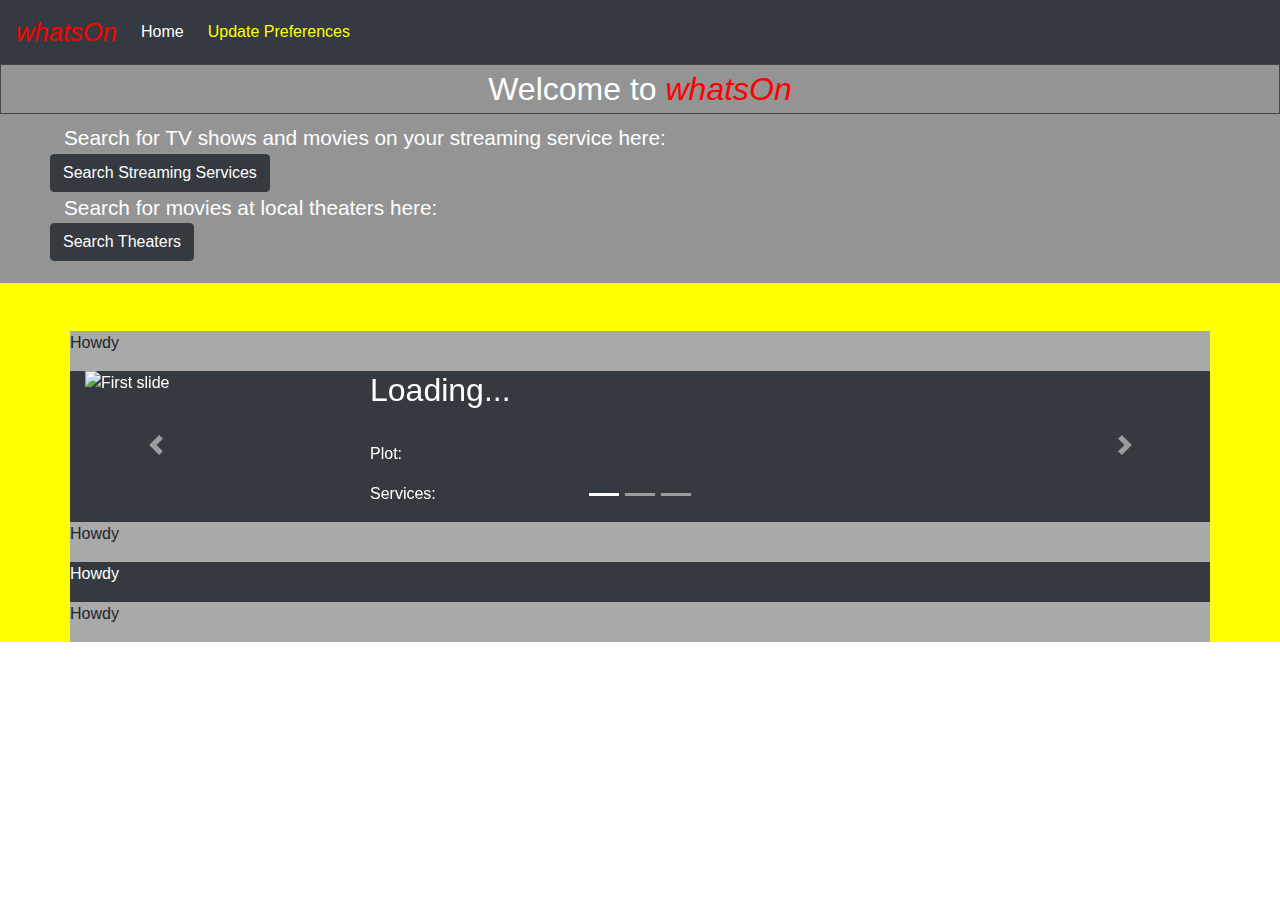
==== index.html @ 4b70d6e5 "Merge pull request #46 from lhirsch1/matchSubscription" ====
<html lang="en">

<head>
    <meta charset="UTF-8">
    <meta name="viewport" content="width=device-width, initial-scale=1.0">
    <link rel="stylesheet" href="https://stackpath.bootstrapcdn.com/bootstrap/4.4.1/css/bootstrap.min.css"
        integrity="sha384-Vkoo8x4CGsO3+Hhxv8T/Q5PaXtkKtu6ug5TOeNV6gBiFeWPGFN9MuhOf23Q9Ifjh" crossorigin="anonymous">
    <link rel="stylesheet" href="styles.css">
    <title>whatsOn</title>
</head>

<body>
    <nav class="navbar navbar-expand navbar-dark bg-dark">
        <ul class="navbar-nav mr-auto">
            <a class="navbar-brand" href="#">
                <!-- <img class="logo" src="WhatsOnLogo.png" width="30" height="30" class="d-inline-block align-top" alt=""> -->
                <span class="brandName"><em>whatsOn</em></span> 
            </a>
            <!-- <button class="navbar-toggler" type="button" data-toggle="collapse" data-target="#navbarSupportedContent"
                aria-controls="navbarSupportedContent" aria-expanded="false" aria-label="Toggle navigation">
                <span class="navbar-toggler-icon">wwwww</span>
            </button> -->

            <div class="collapse navbar-collapse" id="navbarSupportedContent">
                <ul class="navbar-nav">
                    <li class="nav-item active">
                        <a class="nav-link" href="#">Home <span class="sr-only">(current)</span></a>
                    </li>
                </ul>
                <!-- <ul class="navbar-nav navbar-right"> -->
                <!-- <span class="userInfoLink"><a class="nav-link" id="getUserInfo" href="#myModal">Update Preferences</a></span> -->
                <!-- </ul> -->
            </div>
            

                <!-- <li class="nav-item dropdown">
                    <a class="nav-link dropdown-toggle" href="#" id="navbarDropdown" role="button"
                        data-toggle="dropdown" aria-haspopup="true" aria-expanded="false">
                        Dropdown
                    </a>
                    <div class="dropdown-menu" aria-labelledby="navbarDropdown">
                        <a class="dropdown-item" href="#">Action</a>
                        <a class="dropdown-item" href="#">Another action</a>
                        <div class="dropdown-divider"></div>
                        <a class="dropdown-item" href="#">Something else here</a>
                    </div>
                </li>
                <li class="nav-item">
                    <a class="nav-link disabled" href="#">Disabled</a>
                </li> -->
        </ul>
        <div class="collapse navbar-collapse" id="navbarSupportedContent">
            <!-- <ul class="navbar-nav navbar-right"> -->
            <a class="nav-link userInfoLink" id="getUserInfo" href="#myModal">Update Preferences</a>
            <!-- </ul> -->
        </div>
            <!-- Code to place this link at the right end of the navbar, separate from other links -->
            <!-- <span class="nav-item">
                <a class="nav-link" id="getUserInfo" href="#myModal">Update Preferences</a>
            </span> -->
        <!-- </div> -->
    </nav>

    

    <!--   STREAMING SEARCH MODAL -->
    <div id="streamingSearchModal" class="modal fade bd-example-modal-lg" tabindex="-1" role="dialog" aria-labelledby="myLargeModalLabel"
        aria-hidden="true">
        <div class="modal-dialog modal-lg">
            <div class="modal-content">
                <h3 class="modal-header modalHeadFoot">Search</h3>
                <!-- Modal inputs -->
                <div class="modalInputs">
                    <div class="searchItem row">
                        <div class="col-xs-12 text-sm-right col-sm-2 text-sm-left">
                            <label for="titleInput">Title:</label>
                        </div>
                        <div class="col-xs-12 col-sm-10">
                            <input id="titleInput" class="searchInput" type="text">
                        </div>

                    </div>

                    

                    
                </div>
                <div class="modalSearchButton modalHeadFoot">
                    <button class="searchBtn" id=searchSubmitButton>Search</button>
                </div>
                <!-- a possible temperorary div for placing the titles returned from the title search -->
                <div id="titleSelect"></div>
                <!-- a possibly temportary div for placing the streaming services returned from the ID search -->
                <div id="serviceList"></div>
                
            </div>
        </div>
    </div>
    <!-- END OF STREAMING SEARCH MODAL -->

    <!--   THEATER SEARCH MODAL -->
    <div id="theaterModal" class="modal fade bd-example-modal-lg" tabindex="-1" role="dialog" aria-labelledby="myLargeModalLabel"
        aria-hidden="true">
        <div class="modal-dialog modal-lg">
            <div class="modal-content">
                <h3 class="modal-header modalHeadFoot">Search Theaters</h3>
                <!-- Modal Inputs -->
                <div class="modalInputs">

                    <div class="searchItem row">
                        <div class="col-xs-12 text-sm-right col-sm-5 text-sm-left">

                            <label for="dateInput">Date:</label>
                        </div>
                        <div class="col-xs-12 col-sm-7">
                            <input id="date" name="dateInput" class="searchInput" type="date">

                        </div>
                    </div>
                

                    <div class="searchItem row">
                        <div class="col-xs-12 text-sm-right col-sm-5 text-sm-left">

                            <label for="zipCode">Zip Code:</label>
                        </div>
                        <div class="col-xs-12 col-sm-7">
                            <input  name="zipCode" id="zipCode" class="searchInput" type="text">
                        </div>
                    </div>

                    <div class="searchItem row">
                        <div class="col-xs-12 text-sm-right col-sm-5 text-sm-left">
                            <label for="range">Search Range (miles):</label>
                        </div>
                        <div class="col-xs-12 col-sm-7">
                            <input  name="range" id="searchRange" class="searchInput" type="text">
                        </div>
                    </div>
                </div>
                    <div class="modalSearchButton modalHeadFoot">
                        <button class="searchBtn" id="theaterSearchButton">Search</button>

                    </div>
                    
                    <!-- This is where the theater search result will be rendered -->
                    <div class="theater-modal" id="showdata"></div>
              </form>
            </div>
        </div>
    </div>
    <!-- END OF THEATER SEARCH MODAL -->

    <!-- USER PREFERENCES MODAL -->
        <div class="modal" tabindex="-1" role="dialog" id="myModal">
            <div class="modal-dialog" role="document">
              <div class="modal-content">
                    <h3 class="modal-header modalHeadFoot">Enter Preferences</h3>
                    <p class="openingText modalHeadFoot"><em class="brandName">whatsOn</em> is here to help you find streaming content and movies in local theaters <em>fast!</em>  Providing your preferences makes searching even faster.  Update your preferences anytime.  You can start searching right away.</p>
                <!-- start of modal body -->
                <div class="modal-body" id="modalBody">
                    <!-- start of .modalInputs -->
                    <div class="modalInputs">
                        <!-- start of .modalForm -->
                        <div class="modalForm">
                            <div class="searchItem row mt-0 pt-2 pl-2">
                                <div class="col-xs-12 text-xs-left col-sm-5 text-sm-right">

                                    <label for="userName">User Name:</label>

                                </div>
                                <div class="col-xs-12 col-sm-7">
                                    <input type="text" placeholder="User Name" name="userName" id="userName">
                                </div>
                            </div>
                            <div class="searchItem row pl-2">
                                <div class="col-xs-12 text-xs-left col-sm-5 text-sm-right">
                                    <label for="zipCode">Zip code:</label>
                                </div>
                                <div class="col-xs-12 col-sm-7">
                                    <input type="text" placeholder="Zip Code" name="zipCode" id="zipCode">
                                </div>
                            </div>
                            
                            
                            <div class="inputRow">
                                <span id="servicesText">Services:</span> 
                            </div>

                            <div class="inputRow mb-0 pb-2 servicesInput">
                                <span class="btn btn-sm searchBtn serviceBtn subscriptionBtn" id="netflixBtn" value="netflix">Netflix</span>
                                <span class="btn btn-sm searchBtn serviceBtn subscriptionBtn" id="huluBtn" value="hulu">Hulu Plus</span>
                                <span class="btn btn-sm searchBtn serviceBtn subscriptionBtn id="disneyBtn" value="disneyPlus">Disney+</span>
                                <span class="btn btn-sm searchBtn serviceBtn subscriptionBtn" id="amazonBtn" value="amazonPrime">Amazon</span>

                            </div>
                        </div>
                        <!-- end of .modalForm -->
                    </div>
                    <!-- end of modal-form -->
                </div>  
                <!-- end of modal body -->

                
                <div class="mt-0 pl-3 modalSearchButton modalHeadFoot">
                  <span><button class="searchbtn" id="clearButton" data-dismiss="modal">Clear</button></span>
                  <button class="searchbtn float-right" id="saveButton" data-dismiss="modal">Save</button>

                </div>
              </div>
            </div>
        </div>
    <!-- END OF PREFERENCES MODAL -->

    <main>
        <section class="opening">
            <h2 class="greeting">Welcome to <em class="brandName">whatsOn</em></h2>
            <!-- <hr /> -->
            <div class="openingContent">
                
                <p class="openingText">Search for TV shows and movies on your streaming service here:</p>
                <!-- STREAMING SEARCH BUTTON -->

                <button type="button" class="btn btn-dark" data-toggle="modal"           data-target="#streamingSearchModal">Search

                    Streaming Services
                </button>
                <p class="openingText">Search for movies at local theaters here:</p>
                <!-- THEATER SEARCH BUTTON -->

                <button type="button" class="btn btn-dark" data-toggle="modal" data-target="#theaterModal">Search

                    Theaters
                </button>
            </div>
        </section>
        <section class="container">
            <!-- John's get from local storage test -->
            <div class="userdata">
                <div class="row">
                    <div class="col-xs-12" id="userZip">
                        <p></p>
                    </div>
                </div>
                <div class="row">
                    <div class="col-xs-12" id="userRange">
                        <p></p>
                    </div>
                </div>
                <div class="row">
                    <div class="col-xs-12" id="userServices">
                        <p></p>
                    </div>
                </div>
            </div>

            <div class="row">

                <div class="col-xs-12 blue" id="recommendations4">
                    <p>Howdy</p>
                </div>
            </div>
            <div class="row">

                <div class="col-xs-12 red" id="recommendations1">
                    <div id="carouselExampleIndicators" class="carousel slide">
                        <ol class="carousel-indicators">
                            <li data-target="#carouselExampleIndicators" data-slide-to="0" class="active"></li>
                            <li data-target="#carouselExampleIndicators" data-slide-to="1"></li>
                            <li data-target="#carouselExampleIndicators" data-slide-to="2"></li>
                        </ol>
                        <div class="carousel-inner">

                          <div class="carousel-item active container">
                              <div class="row">
                                  <div class="col-xs-12 col-sm-3">
                                    <img id ="randomImageOne" class="" src="http://static-api.guidebox.com/120214/thumbnails_movies_medium/44024-3294257154-3619373683-7974530933-medium-240x342-alt-.jpg" alt="First slide">
                                  </div>
                                  <div class="col-sm-9">


                                      <h2 id="randomTitleOne">Loading...</h2>

                                      <br>
                                      <p id="randomPlotOne">Plot: </p>
                                      <p id="randomGenreOne"></p>
                                      <p id="randomServicesOne">Services: </p>
                                  </div>
                              </div>
                          </div>
                          <div class="carousel-item">
                            <img class="d-block" src="http://static-api.guidebox.com/120214/thumbnails_movies_medium/44024-3294257154-3619373683-7974530933-medium-240x342-alt-.jpg" alt="Second slide">
                          </div>
                          <div class="carousel-item">
                            <img class="d-block w-100" src="http://static-api.guidebox.com/120214/thumbnails_movies_medium/44024-3294257154-3619373683-7974530933-medium-240x342-alt-.jpg" alt="Third slide">
                          </div>

                        </div>
                        <a class="carousel-control-prev" href="#carouselExampleIndicators" role="button"
                            data-slide="prev">
                            <span class="carousel-control-prev-icon" aria-hidden="true"></span>
                            <span class="sr-only">Previous</span>
                        </a>
                        <a class="carousel-control-next" href="#carouselExampleIndicators" role="button"
                            data-slide="next">
                            <span class="carousel-control-next-icon" aria-hidden="true"></span>
                            <span class="sr-only">Next</span>
                        </a>
                    </div>
                </div>
            </div>
            <div class="row">
                <div class="col-xs-12 blue" id="recommendations2">
                    <p>Howdy</p>
                </div>
            </div>
            <div class="row">
                <div class="col-xs-12 red" id="recommendations3">
                    <p>Howdy</p>
                </div>
            </div>
            <div class="row">
                <div class="col-xs-12 blue" id="recommendations4">
                    <p>Howdy</p>
                </div>
            </div>

        </section>

    </main>






    <script src="https://code.jquery.com/jquery-3.4.1.min.js"></script>
    <script src="https://cdn.jsdelivr.net/npm/popper.js@1.16.0/dist/umd/popper.min.js"
        integrity="sha384-Q6E9RHvbIyZFJoft+2mJbHaEWldlvI9IOYy5n3zV9zzTtmI3UksdQRVvoxMfooAo"
        crossorigin="anonymous"></script>
    <script src="https://stackpath.bootstrapcdn.com/bootstrap/4.4.1/js/bootstrap.min.js"
        integrity="sha384-wfSDF2E50Y2D1uUdj0O3uMBJnjuUD4Ih7YwaYd1iqfktj0Uod8GCExl3Og8ifwB6"
        crossorigin="anonymous"></script>


    <!-- pointer to the file with the javascript code -->

    <script src="script.js"></script>
</body>

</html>
---- styles.css ----
main {
    background-color: #ffff00;
    position: relative;
}


#getUserInfo {
    color: #ffff00;
    right: 10px;
}

.opening {
    background-color: rgb(148, 148, 148);
    color: white;
}
.opening .greeting {
    text-align: center;
    border: 1px solid #343a40;
    line-height: 1.5;
}

.opening .openingContent {
    padding-bottom: 1.4rem;
}


.opening {
    background-color: rgb(148, 148, 148);
    color: white;
}
.opening .greeting {
    text-align: center;
    border: 1px solid #454545;
    line-height: 1.5;
}

.opening .openingContent {
    padding-bottom: 1.4rem;
}


.opening .openingText {
    width: 90%;
    margin: 0 auto;
    font-size: 1.3rem;

}

.opening button {
    margin-left: 10%;
}

.brandName {
    color: #ffff00;
}

.navbar-brand .brandName {
    font-size: 1.6rem;
}

.nav-link.userInfoLink {
    justify-content: end;
}

/* .userInfoLink {
    float: right;
    padding-right: 15px;
} */


.opening button {
    margin-left: 50px;
}

.brandName {
    color: red;
}


a {
   padding-bottom: 2px;
}

.red{
    background-color: #343a40;
    color: white;
    width: 100%;
}

.blue{
    background-color: darkgray;
    color;
    width: 100%;
}


.modalHeadFoot  {

    background-color: #343a40;

    color: white;
    margin-bottom: 0;
}

.modal-body  {
    padding: 0;
}

.modalInputs {

    background-color: #ffff00;
    padding: 6px 0 6px 0;
}

.modalForm  {
    
    margin: 0;

    background-color: #ffff00;     
    color: black;
    padding-bottom: 0;
}

/* .modalInputs  {
    background-color: blue;
     width: 70%;
    margin: 0 auto;
    margin-bottom: 1rem;
    color: white;
}  */

.inputRow {
    margin-left: 10px;
}

.modal-footer, .modalSearchButton   {
    /* background-color: aquamarine; */

    color: white;
    padding: 6px 15px 6px 15px;
}

/* #servicesText {
    padding-left: 12px;
} */

span.searchBtn{

    background-color: rgb(148, 148, 148);

    color: white;
    border-radius: 3px;
    border-color: black;
}

.searchBtnClicked{
    background-color: black;
    color:whitesmoke;
}

/* .searchInput{
    width:90%;
} */

.theater-modal {
    background-color: #343a40;
    text-align: center;
    color: white;
}

.theaterModalDisplay {
    background-color: #343a40;
}
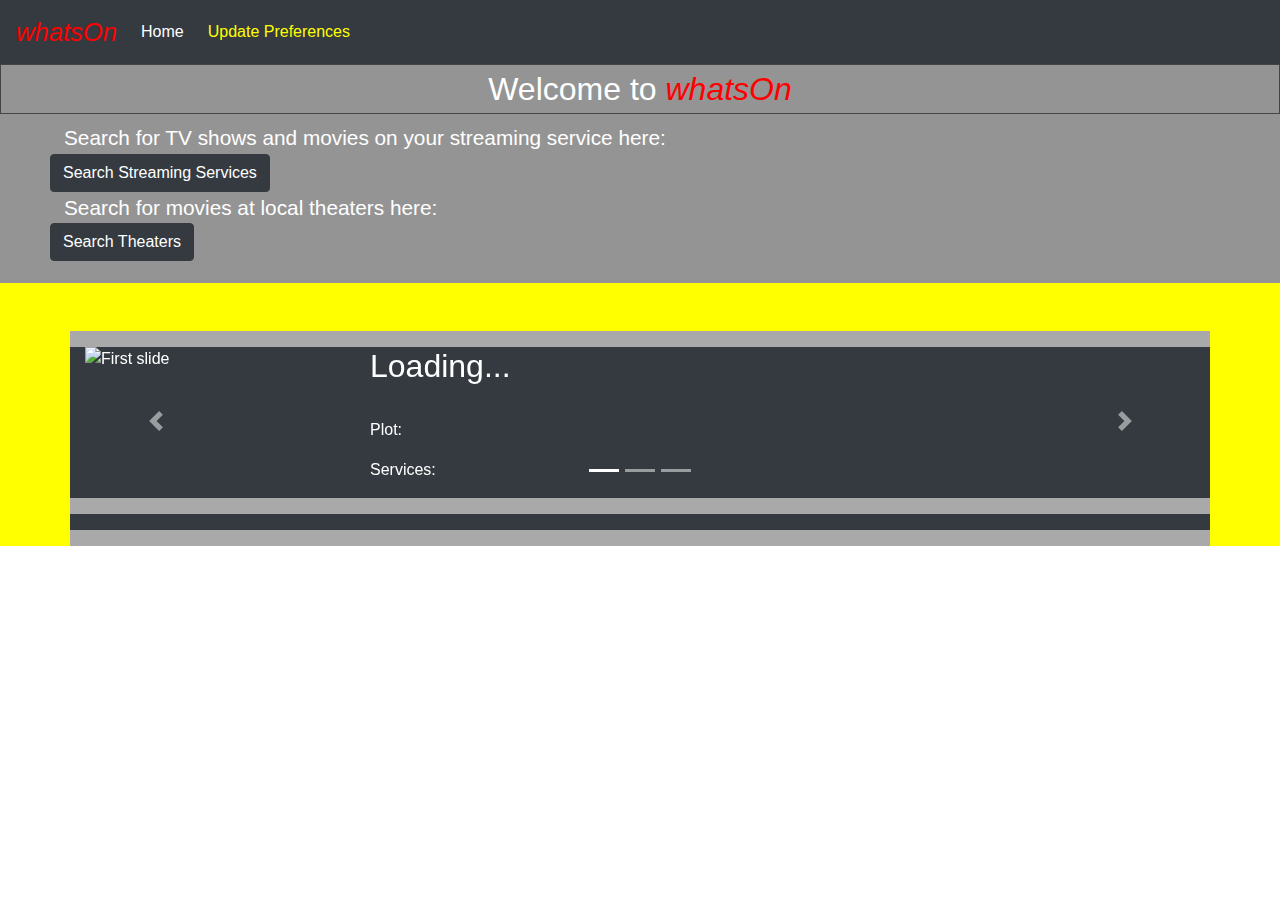
==== commit 9263aa18: "Merge pull request #47 from lhirsch1/hotfix" ====
--- a/index.html
+++ b/index.html
@@ -102,7 +102,7 @@
     <div id="theaterModal" class="modal fade bd-example-modal-lg" tabindex="-1" role="dialog" aria-labelledby="myLargeModalLabel"
         aria-hidden="true">
         <div class="modal-dialog modal-lg">
-            <div class="modal-content">
+            <div class=" theaterModalDisplay modal-content">
                 <h3 class="modal-header modalHeadFoot">Search Theaters</h3>
                 <!-- Modal Inputs -->
                 <div class="modalInputs">
@@ -257,7 +257,7 @@
             <div class="row">
 
                 <div class="col-xs-12 blue" id="recommendations4">
-                    <p>Howdy</p>
+                    <p></p>
                 </div>
             </div>
             <div class="row">
@@ -311,17 +311,17 @@
             </div>
             <div class="row">
                 <div class="col-xs-12 blue" id="recommendations2">
-                    <p>Howdy</p>
+                    <p></p>
                 </div>
             </div>
             <div class="row">
                 <div class="col-xs-12 red" id="recommendations3">
-                    <p>Howdy</p>
+                    <p></p>
                 </div>
             </div>
             <div class="row">
                 <div class="col-xs-12 blue" id="recommendations4">
-                    <p>Howdy</p>
+                    <p></p>
                 </div>
             </div>
 
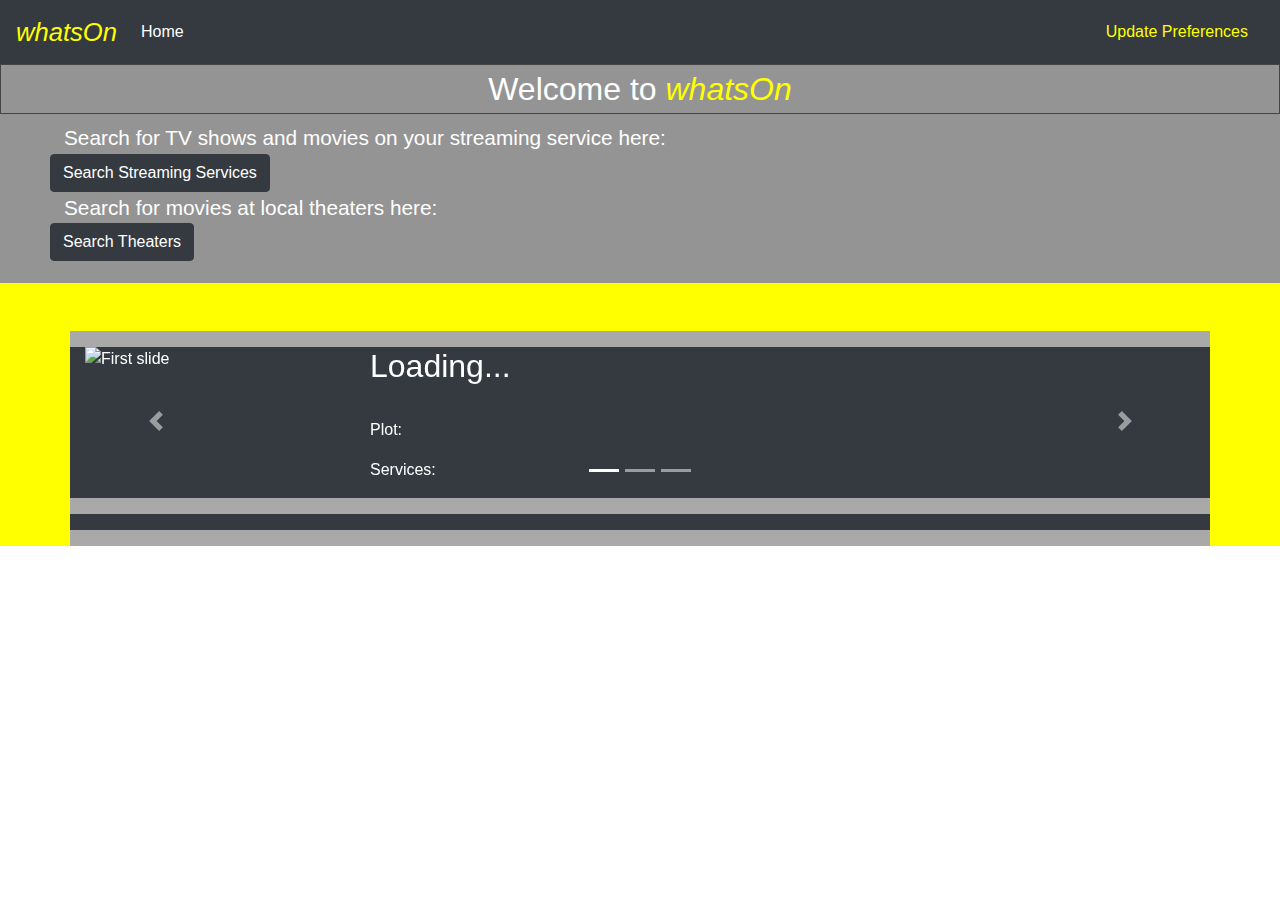
==== commit 2e360065: "2 style tweaks, got local storage working for zip and range" ====
--- a/index.html
+++ b/index.html
@@ -13,7 +13,6 @@
     <nav class="navbar navbar-expand navbar-dark bg-dark">
         <ul class="navbar-nav mr-auto">
             <a class="navbar-brand" href="#">
-                <!-- <img class="logo" src="WhatsOnLogo.png" width="30" height="30" class="d-inline-block align-top" alt=""> -->
                 <span class="brandName"><em>whatsOn</em></span> 
             </a>
             <!-- <button class="navbar-toggler" type="button" data-toggle="collapse" data-target="#navbarSupportedContent"
@@ -49,7 +48,7 @@
                     <a class="nav-link disabled" href="#">Disabled</a>
                 </li> -->
         </ul>
-        <div class="collapse navbar-collapse" id="navbarSupportedContent">
+        <div class="collapse navbar-collapse d-flex justify-content-end" id="navbarSupportedContent">
             <!-- <ul class="navbar-nav navbar-right"> -->
             <a class="nav-link userInfoLink" id="getUserInfo" href="#myModal">Update Preferences</a>
             <!-- </ul> -->
@@ -125,7 +124,7 @@
                             <label for="zipCode">Zip Code:</label>
                         </div>
                         <div class="col-xs-12 col-sm-7">
-                            <input  name="zipCode" id="zipCode" class="searchInput" type="text">
+                            <input  name="zipCode" id="theaterZipCode" class="searchInput" type="text">
                         </div>
                     </div>
 
@@ -134,7 +133,7 @@
                             <label for="range">Search Range (miles):</label>
                         </div>
                         <div class="col-xs-12 col-sm-7">
-                            <input  name="range" id="searchRange" class="searchInput" type="text">
+                            <input  name="range" id="theaterSearchRange" class="searchInput" type="text">
                         </div>
                     </div>
                 </div>
--- a/styles.css
+++ b/styles.css
@@ -72,11 +72,6 @@
     margin-left: 50px;
 }
 
-.brandName {
-    color: red;
-}
-
-
 a {
    padding-bottom: 2px;
 }
@@ -121,28 +116,14 @@
     padding-bottom: 0;
 }
 
-/* .modalInputs  {
-    background-color: blue;
-     width: 70%;
-    margin: 0 auto;
-    margin-bottom: 1rem;
-    color: white;
-}  */
-
 .inputRow {
     margin-left: 10px;
 }
 
 .modal-footer, .modalSearchButton   {
-    /* background-color: aquamarine; */
-
     color: white;
     padding: 6px 15px 6px 15px;
 }
-
-/* #servicesText {
-    padding-left: 12px;
-} */
 
 span.searchBtn{
 
@@ -158,10 +139,6 @@
     color:whitesmoke;
 }
 
-/* .searchInput{
-    width:90%;
-} */
-
 .theater-modal {
     background-color: #343a40;
     text-align: center;
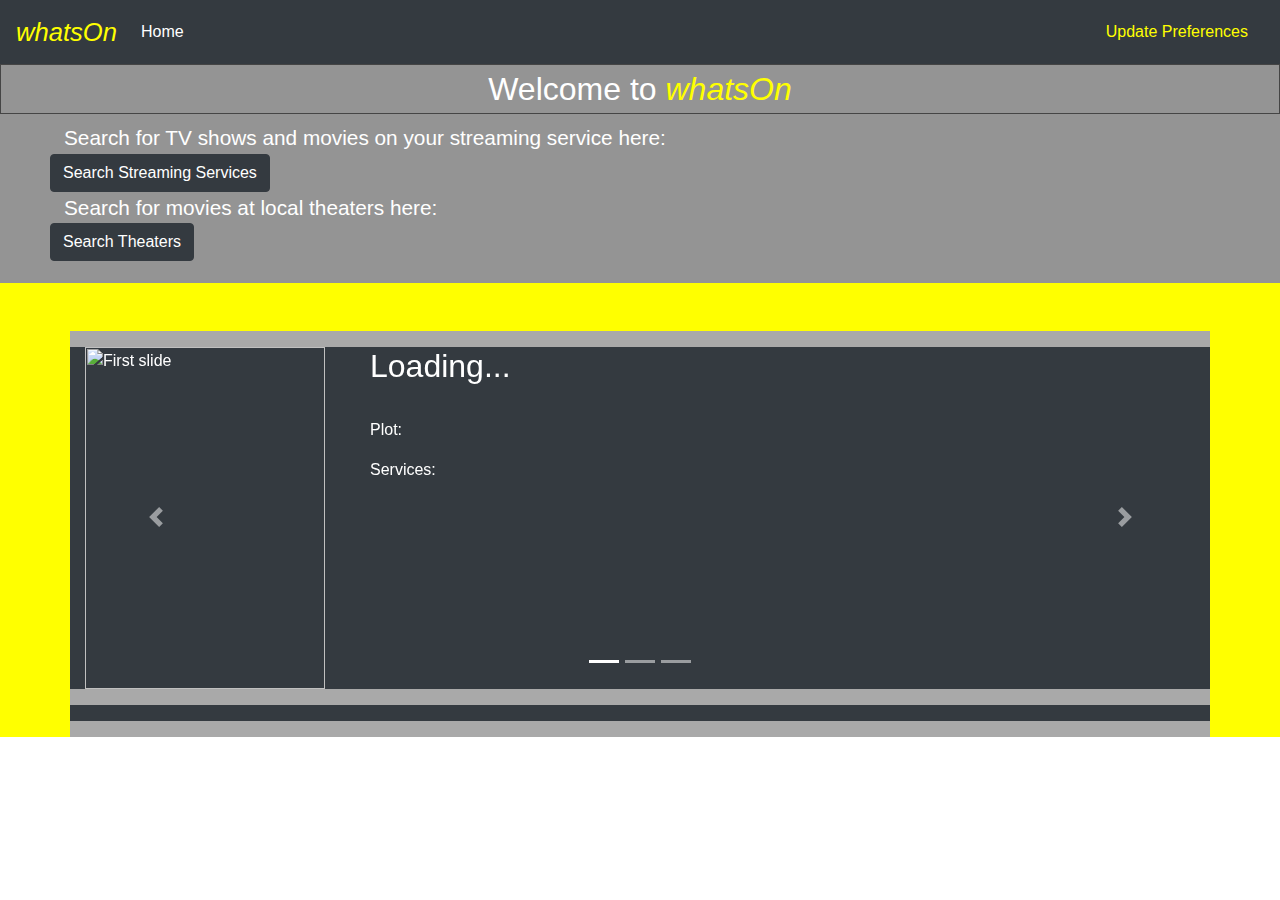
==== commit 5a43f809: "Merge pull request #52 from lhirsch1/localStorageSubscriptions" ====
--- a/index.html
+++ b/index.html
@@ -188,9 +188,10 @@
 
                             <div class="inputRow mb-0 pb-2 servicesInput">
                                 <span class="btn btn-sm searchBtn serviceBtn subscriptionBtn" id="netflixBtn" value="netflix">Netflix</span>
-                                <span class="btn btn-sm searchBtn serviceBtn subscriptionBtn" id="huluBtn" value="hulu">Hulu Plus</span>
-                                <span class="btn btn-sm searchBtn serviceBtn subscriptionBtn id="disneyBtn" value="disneyPlus">Disney+</span>
-                                <span class="btn btn-sm searchBtn serviceBtn subscriptionBtn" id="amazonBtn" value="amazonPrime">Amazon</span>
+                                <span class="btn btn-sm searchBtn serviceBtn subscriptionBtn" id="huluBtn" value="hulu">Hulu</span>
+                                <span class="btn btn-sm searchBtn serviceBtn subscriptionBtn" id="hboBtn" value="HBO NOW">HBO NOW</span>
+                                <span class="btn btn-sm searchBtn serviceBtn subscriptionBtn" id="disneyBtn" value="disneyPlus">Disney+</span>
+                                <span class="btn btn-sm searchBtn serviceBtn subscriptionBtn" id="amazonBtn" value="amazonPrime">Amazon Prime</span>
 
                             </div>
                         </div>
@@ -273,7 +274,7 @@
                           <div class="carousel-item active container">
                               <div class="row">
                                   <div class="col-xs-12 col-sm-3">
-                                    <img id ="randomImageOne" class="" src="http://static-api.guidebox.com/120214/thumbnails_movies_medium/44024-3294257154-3619373683-7974530933-medium-240x342-alt-.jpg" alt="First slide">
+                                    <img id ="randomImageOne" class="" src="https://lh3.googleusercontent.com/proxy/EU_-sikmvDvxQI2N7c_lcIUUZKyhK-sxxIzKpk5O0qjnEH1WjOpcU8__u7iYwlk7XgFjCd63OvOHW3wUzXzg8sOYGWStyrUvU6gNSZU1o5MURQ" height="342" width="240" alt="First slide">
                                   </div>
                                   <div class="col-sm-9">
 
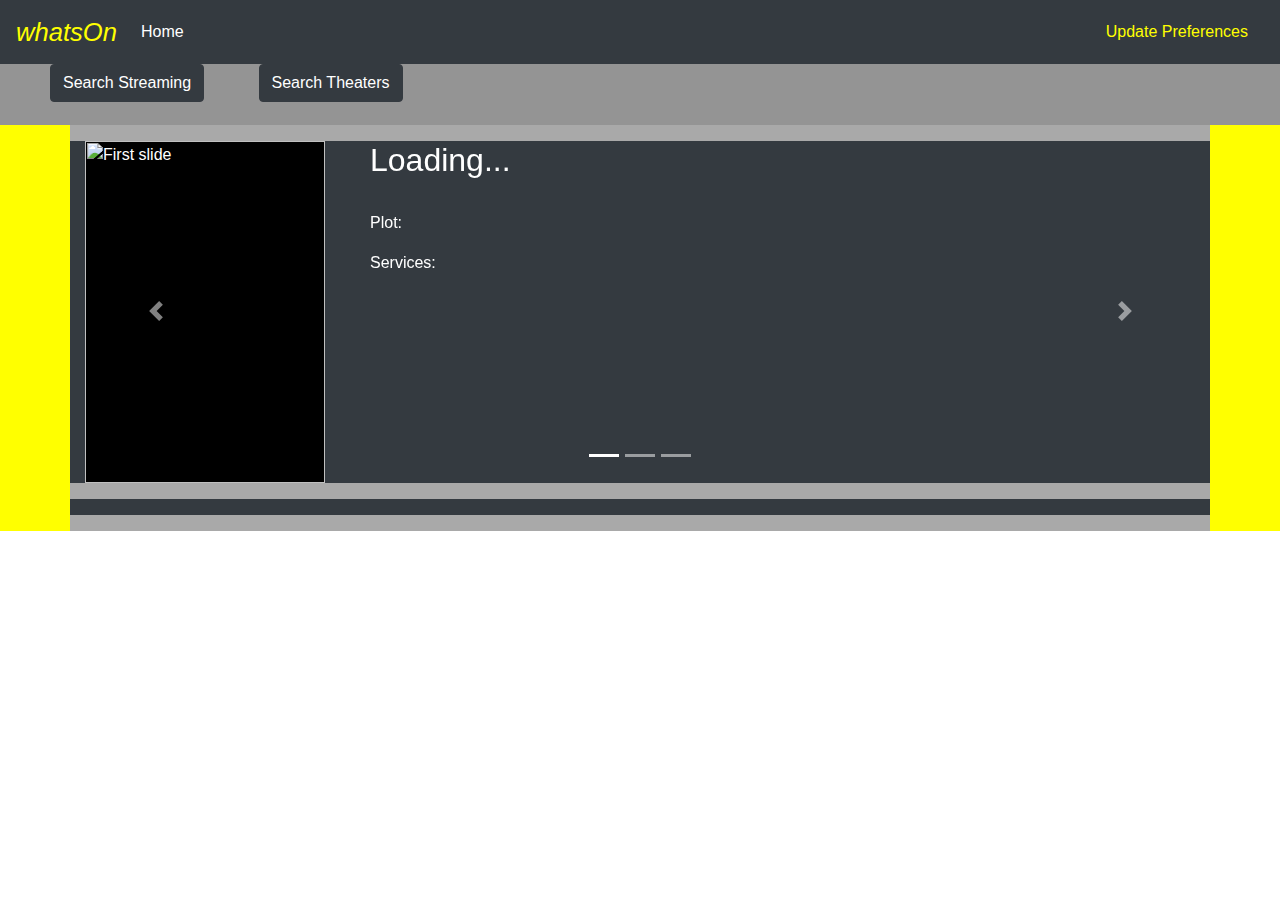
==== commit 9a6bcc4a: "fixed subscription array" ====
--- a/index.html
+++ b/index.html
@@ -214,48 +214,22 @@
 
     <main>
         <section class="opening">
-            <h2 class="greeting">Welcome to <em class="brandName">whatsOn</em></h2>
-            <!-- <hr /> -->
             <div class="openingContent">
                 
-                <p class="openingText">Search for TV shows and movies on your streaming service here:</p>
-                <!-- STREAMING SEARCH BUTTON -->
-
-                <button type="button" class="btn btn-dark" data-toggle="modal"           data-target="#streamingSearchModal">Search
-
-                    Streaming Services
+              
+
+                <button type="button" class="btn btn-dark" data-toggle="modal"  data-target="#streamingSearchModal">Search
+
+Streaming
                 </button>
-                <p class="openingText">Search for movies at local theaters here:</p>
-                <!-- THEATER SEARCH BUTTON -->
-
-                <button type="button" class="btn btn-dark" data-toggle="modal" data-target="#theaterModal">Search
-
-                    Theaters
+        
+                <button type="button" class="btn btn-dark" data-toggle="modal" data-target="#theaterModal">Search Theaters
                 </button>
             </div>
         </section>
         <section class="container">
             <!-- John's get from local storage test -->
-            <div class="userdata">
-                <div class="row">
-                    <div class="col-xs-12" id="userZip">
-                        <p></p>
-                    </div>
-                </div>
-                <div class="row">
-                    <div class="col-xs-12" id="userRange">
-                        <p></p>
-                    </div>
-                </div>
-                <div class="row">
-                    <div class="col-xs-12" id="userServices">
-                        <p></p>
-                    </div>
-                </div>
-            </div>
-
-            <div class="row">
-
+            <div class="row">
                 <div class="col-xs-12 blue" id="recommendations4">
                     <p></p>
                 </div>
@@ -273,10 +247,10 @@
 
                           <div class="carousel-item active container">
                               <div class="row">
-                                  <div class="col-xs-12 col-sm-3">
-                                    <img id ="randomImageOne" class="" src="https://lh3.googleusercontent.com/proxy/EU_-sikmvDvxQI2N7c_lcIUUZKyhK-sxxIzKpk5O0qjnEH1WjOpcU8__u7iYwlk7XgFjCd63OvOHW3wUzXzg8sOYGWStyrUvU6gNSZU1o5MURQ" height="342" width="240" alt="First slide">
+                                  <div class="col-sm-12 col-md-3">
+                                    <img id ="randomImageOne" class="" src="https://design-build-specialists.com/wp-content/uploads/2015/07/Gray-Image-Placeholder-300x174.png" height="342" width="240" alt="First slide">
                                   </div>
-                                  <div class="col-sm-9">
+                                  <div class="col-xs-12 col-md-9">
 
 
                                       <h2 id="randomTitleOne">Loading...</h2>
--- a/styles.css
+++ b/styles.css
@@ -149,3 +149,7 @@
     background-color: #343a40;
 }
 
+#randomImageOne {
+    background-color: black;
+}
+
